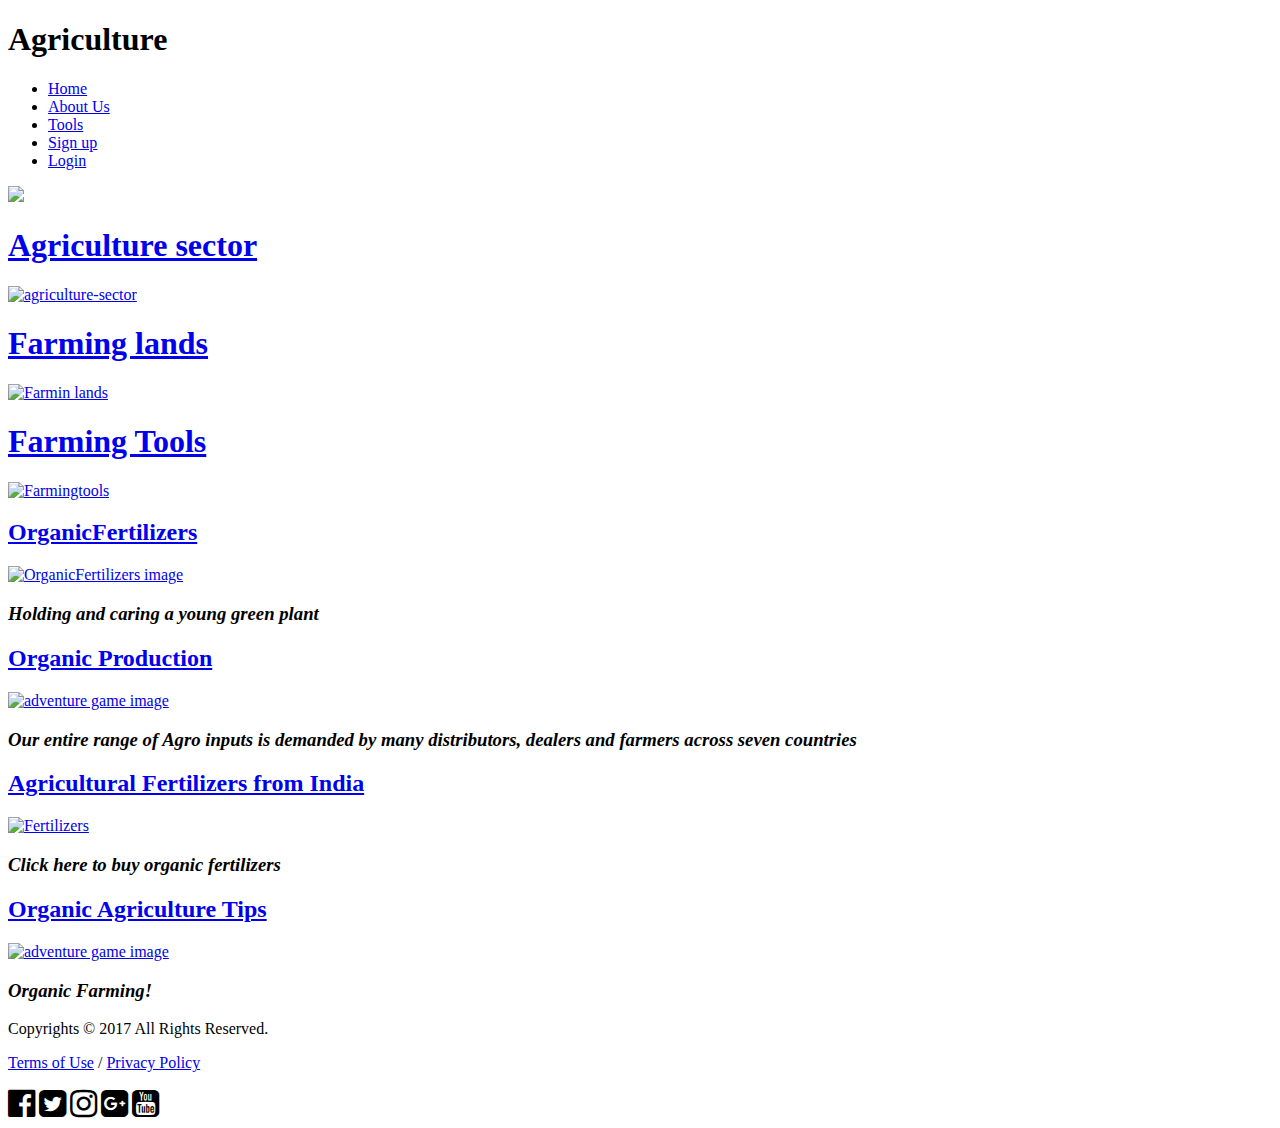
==== ass.html @ 9d5886fe "commited" ====
<!doctype html>
<html>
	<head>
		<meta charset="UTF-8">

		<title>Agriculture</title>
        <link href="https://maxcdn.bootstrapcdn.com/font-awesome/4.7.0/css/font-awesome.min.css" rel="stylesheet">
		<link rel="stylesheet" href="style1.css" />
		 <link rel="stylesheet" href="960.css"/>
        <link rel="stylesheet" href="text.css"/>
        <link rel="stylesheet" href="reset.css"/>
		<link href="https://cdnjs.cloudflare.com/ajax/libs/960gs/0/960.min.css" rel="stylesheet">
		<link href="https://fonts.googleapis.com/css?family=Roboto" rel="stylesheet">
	</head>
	<body>
	<div class="container_12 main">

	<!--header section-->

        <header class="grid_12">
            <h1 class="grid_3">Agriculture</h1>
            <nav class="grid_8">
                           <ul>
                    <li><a href="##">Home</a></li>
                    <li><a href="#">About Us</a></li>
                    <li><a href="#">Tools</a></li>
                    <li><a href="#">Sign up</a></li>
                    <li><a href="#">Login</a></li>
                </ul>
                </nav>
                   </header>
     <!--Hero element section-->

       <article class="grid_12" style='background-image:url(http://hq-wall.net/wallpaper/149487/5df1c473.jpg); background-size: 940px 500px;'>
       <a href="http://www.digitalgreen.org/?gclid=CMjtrpSzuNMCFdiHaAodYisDeg" id="play" alt="play Button"><img src="https://encrypted-tbn0.gstatic.com/images?q=tbn:ANd9GcQDufNjJl-ql5XAbG87WmdZJJHorfdjEf7Gi7C3xymFaMlo6I7J">
                </article>

                <section class="grid_3 pot">
                <a href="http://jkapd.nic.in/">
                    <h1>Agriculture sector</h1>
                    <img src="http://3.bp.blogspot.com/-vJvLgIBrkvk/VjmWp_VzFKI/AAAAAAAAAPs/NbbxDftfYMI/s1600/agriculture-sector.jpg" width="250px" height="200px" alt="agriculture-sector">


                </section>
                 <section class="grid_3 pot">
                    <h1>Farming lands</h1>
                    <a href="https://dehatindia.org/cause/swavalamban-initiative/">
                    <img src="http://www.jantakareporter.com/wp-content/uploads/2016/07/agri11.jpg" width="250px" height="200px" alt="Farmin lands">


                </section>


                 <section class="grid_3 pot">
                    <h1> Farming Tools</h1>
                    <a href="http://www.isapindia.org/fb/">
                    <img src="https://image.slidesharecdn.com/farmtoolsandimplement-141123234746-conversion-gate02/95/farm-tools-and-implement-27-638.jpg?cb=1416786529" width="250px" height="200px" alt="Farmingtools">


                </section>

    <!-- 3 column section-->
        <section class="grid_6">
        <a href="http://www.terraa.in/?Home">
            <h2>OrganicFertilizers</h2>
        <img src="https://encrypted-tbn1.gstatic.com/images?q=tbn:ANd9GcQOYwNvytLDo7OmgCq9PGD7iBbqfi1Bb_C4J7YyFiu-ppblzdo8Uw" width="450px" height="600px" alt="OrganicFertilizers image"/></a>
         <figcaption>
                <h3><i>Holding and caring a young green plant</i></h3>
            </figcaption>
            </section>


         <section class="grid_5" >
        <div class="grid_6">
            <a href="http://www.vivekonexport.com/AboutUs.aspx"><h2>Organic Production</h2>
        <img src="http://www.vivekonexport.com/images/2.png" width="400px" height="100px" alt="adventure game image"/></a>

            <figcaption>
                <h3><i>Our entire range of Agro inputs is demanded by many distributors, dealers and farmers across seven countries</i></h3>
            </figcaption>
            </div>


             <div class="grid_6" >
            <a href="https://dir.indiamart.com/impcat/agricultural-fertilizers.html"><h2>Agricultural Fertilizers from India</h2>

        <img src="https://s-media-cache-ak0.pinimg.com/736x/33/49/b3/3349b315af963e712ad211c7004f0c55.jpg" width="400px" height="200px" alt="Fertilizers"/></a>

            <figcaption>
                <h3><i>Click here to buy organic fertilizers</i></h3>
            </figcaption>
            </div>


             <div class="grid_6" >
            <a href="http://www.ecofarms.co.in/blog/go-organic-grow-healthy-the-benefits-of-organic-farming/"><h2>Organic Agriculture Tips</h2>

        <img src="http://www.ecofarms.co.in/blog/wp-content/uploads/2016/08/oraganic-farming.jpg" width="400px" height="200px" alt="adventure game image"/></a>

            <figcaption>
                <h3><i>Organic Farming!</i></h3>
            </figcaption>
            </div>
            </section>
        
        
         <!-- Footer -->
		<!-- grid_3 section -->
        <footer class="grid_12">
            <section class="grid_4 copy">
                <p>Copyrights &copy; 2017 All Rights Reserved.</p>
            </section>
            <section class="grid_3 term">
                <p><a href="#">Terms of Use</a> / <a href="#">Privacy Policy</a></p>
            </section>
            <section class="grid_3 social">
                <span><i class="fa fa-facebook-official fa-2x" aria-hidden="true" ></i></span>
                <span><i class="fa fa-twitter-square fa-2x" aria-hidden="true"></i></span>
                <span><i class="fa fa-instagram fa-2x" aria-hidden="true"></i></span>
                <span><i class="fa fa-google-plus-square fa-2x" aria-hidden="true"></i></span>
                <span><i class="fa fa-youtube-square fa-2x" aria-hidden="true"></i></span>
            </section>
        </footer>
			 </div>

                   </body>
</html>
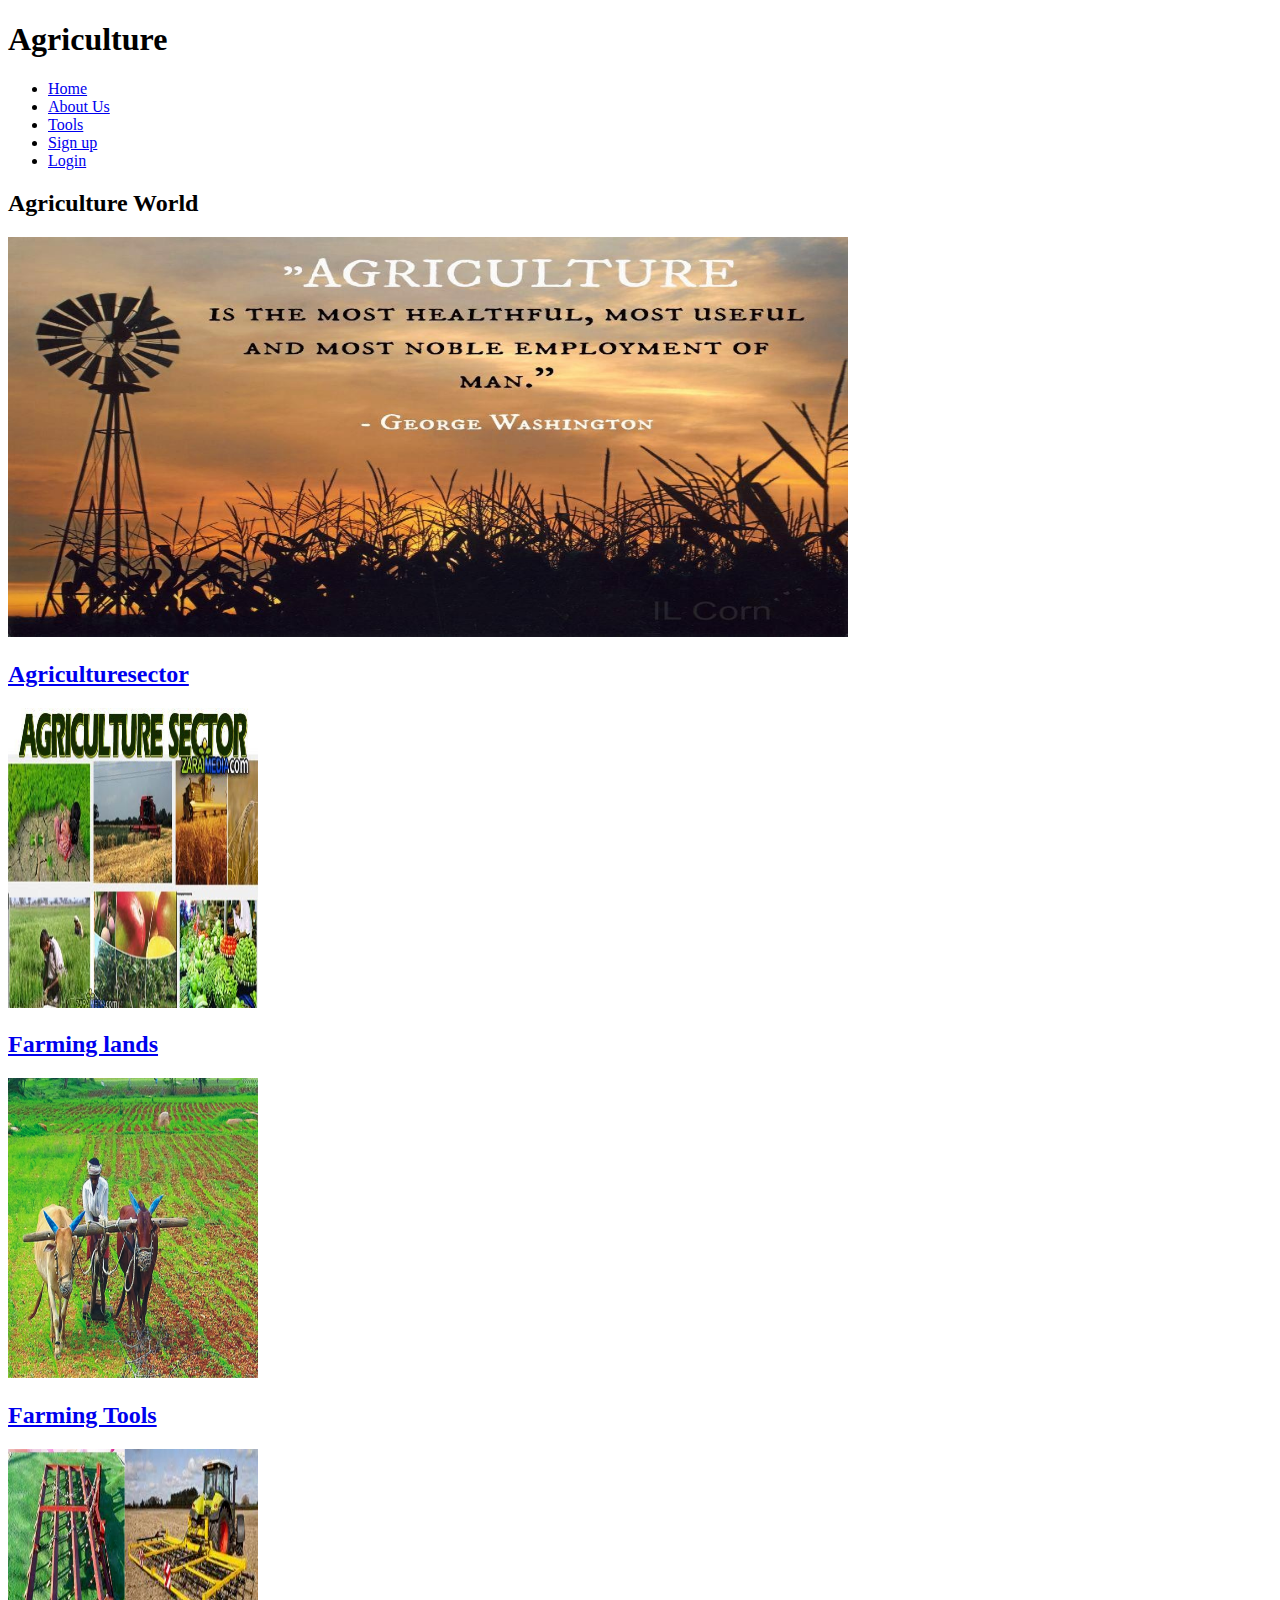
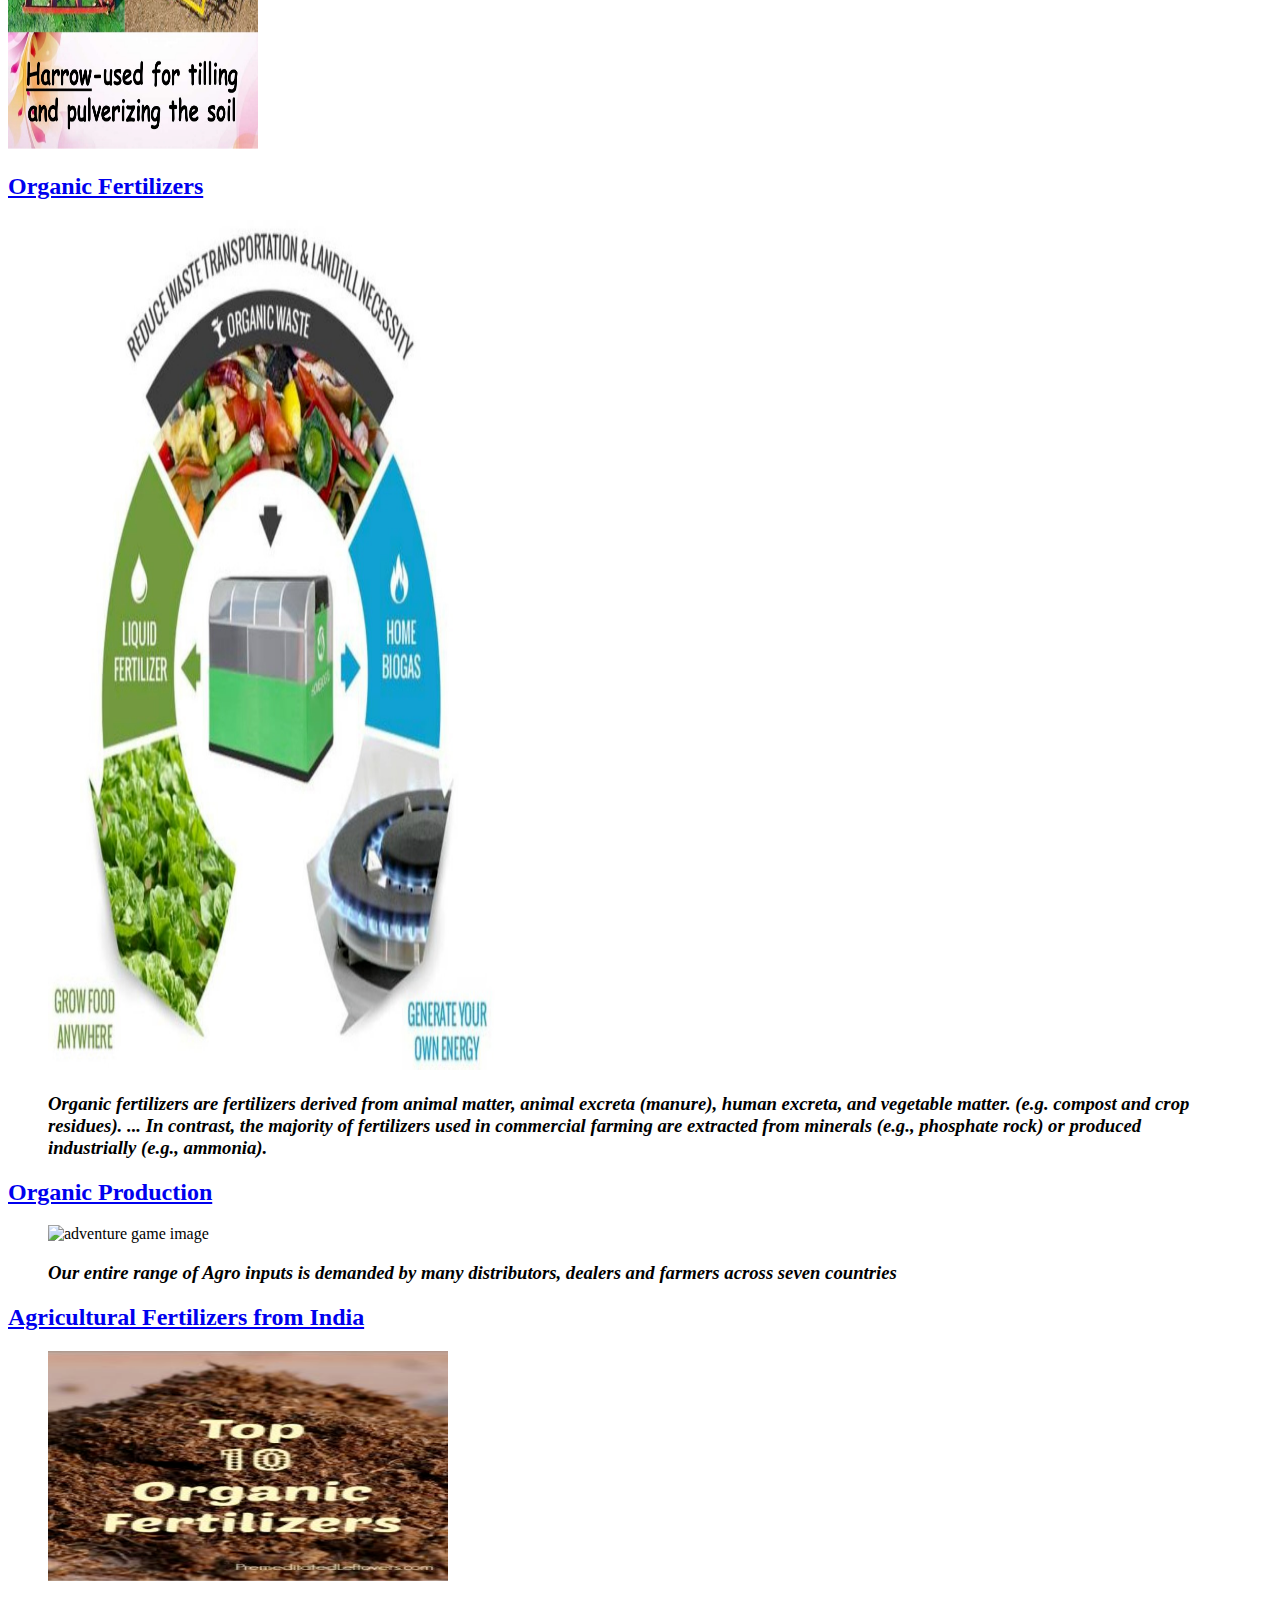
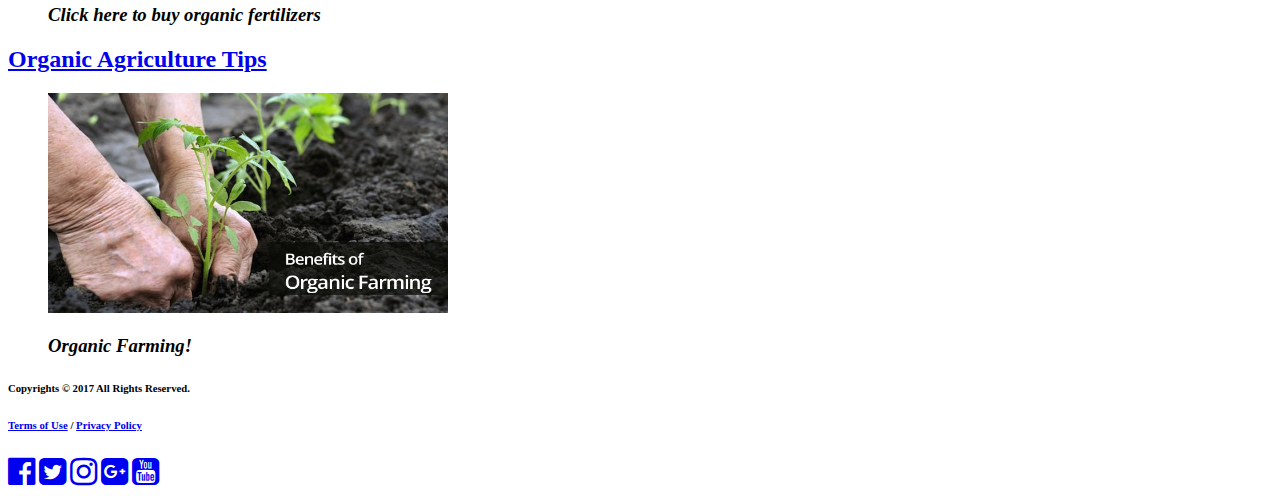
==== commit 29f1da11: "commit" ====
--- a/ass.html
+++ b/ass.html
@@ -21,7 +21,7 @@
             <h1 class="grid_3">Agriculture</h1>
             <nav class="grid_8">
                            <ul>
-                    <li><a href="##">Home</a></li>
+                    <li><a href="#">Home</a></li>
                     <li><a href="#">About Us</a></li>
                     <li><a href="#">Tools</a></li>
                     <li><a href="#">Sign up</a></li>
@@ -29,97 +29,117 @@
                 </ul>
                 </nav>
                    </header>
-     <!--Hero element section-->
 
-       <article class="grid_12" style='background-image:url(http://hq-wall.net/wallpaper/149487/5df1c473.jpg); background-size: 940px 500px;'>
-       <a href="http://www.digitalgreen.org/?gclid=CMjtrpSzuNMCFdiHaAodYisDeg" id="play" alt="play Button"><img src="https://encrypted-tbn0.gstatic.com/images?q=tbn:ANd9GcQDufNjJl-ql5XAbG87WmdZJJHorfdjEf7Gi7C3xymFaMlo6I7J">
-                </article>
+                   <!--Hero element section-->
 
-                <section class="grid_3 pot">
-                <a href="http://jkapd.nic.in/">
-                    <h1>Agriculture sector</h1>
-                    <img src="http://3.bp.blogspot.com/-vJvLgIBrkvk/VjmWp_VzFKI/AAAAAAAAAPs/NbbxDftfYMI/s1600/agriculture-sector.jpg" width="250px" height="200px" alt="agriculture-sector">
+<section class="hero-unit">
+<h2>Agriculture World</h2>
+       <img src="img/hero.png" width="840" height="400" alt="Agriculture" />
+              
+                </section>
 
 
-                </section>
-                 <section class="grid_3 pot">
-                    <h1>Farming lands</h1>
+     
+                <!--3 column section-->
+
+                <section class="grid_3 image-position">
+                <a href="http://jkapd.nic.in/">
+                    <h2>Agriculturesector</h2>
+                    <img src="img/arg.png" width="250" height="300" alt="agriculture-sector">
+
+
+                </a></section>
+                 <section class="grid_3 image-position">
+                   
                     <a href="https://dehatindia.org/cause/swavalamban-initiative/">
-                    <img src="http://www.jantakareporter.com/wp-content/uploads/2016/07/agri11.jpg" width="250px" height="200px" alt="Farmin lands">
+                     <h2>Farming lands</h2>
+                    <img src="img/agri11.png" width="250" height="300" alt="Farming lands">
+
+
+               </a> </section>
+
+
+                 <section class="grid_3 image-position">
+                    
+                    <a href="http://www.isapindia.org/fb/">
+                    <h2> Farming Tools</h2></a>
+                    <img src="img/farm.png" width="250" height="300" alt="Farming tools"/>
 
 
                 </section>
 
+        
 
-                 <section class="grid_3 pot">
-                    <h1> Farming Tools</h1>
-                    <a href="http://www.isapindia.org/fb/">
-                    <img src="https://image.slidesharecdn.com/farmtoolsandimplement-141123234746-conversion-gate02/95/farm-tools-and-implement-27-638.jpg?cb=1416786529" width="250px" height="200px" alt="Farmingtools">
-
-
-                </section>
-
-    <!-- 3 column section-->
+    <!-- 2 column section-->
         <section class="grid_6">
         <a href="http://www.terraa.in/?Home">
-            <h2>OrganicFertilizers</h2>
-        <img src="https://encrypted-tbn1.gstatic.com/images?q=tbn:ANd9GcQOYwNvytLDo7OmgCq9PGD7iBbqfi1Bb_C4J7YyFiu-ppblzdo8Uw" width="450px" height="600px" alt="OrganicFertilizers image"/></a>
+            <h2>Organic
+            Fertilizers</h2></a>
+            <figure>
+        <img src="img/colmn1.png" width="450" height="850" alt="OrganicFertilizers image"/>
          <figcaption>
-                <h3><i>Holding and caring a young green plant</i></h3>
+                <h3><i> Organic fertilizers are fertilizers derived from animal matter, animal excreta (manure), human excreta, and vegetable matter. (e.g. compost and crop residues). ... In contrast, the majority of fertilizers used in commercial farming are extracted from minerals (e.g., phosphate rock) or produced industrially (e.g., ammonia).</i></h3>
             </figcaption>
+            </figure>
             </section>
 
 
          <section class="grid_5" >
         <div class="grid_6">
-            <a href="http://www.vivekonexport.com/AboutUs.aspx"><h2>Organic Production</h2>
-        <img src="http://www.vivekonexport.com/images/2.png" width="400px" height="100px" alt="adventure game image"/></a>
+            <a href="http://www.vivekonexport.com/AboutUs.aspx"><h2>Organic Production</h2></a>
+            <figure>
+        <img src="http://www.vivekonexport.com/images/2.png" width="400" height="250" alt="adventure game image"/>
 
             <figcaption>
                 <h3><i>Our entire range of Agro inputs is demanded by many distributors, dealers and farmers across seven countries</i></h3>
             </figcaption>
+            </figure>
             </div>
 
 
              <div class="grid_6" >
-            <a href="https://dir.indiamart.com/impcat/agricultural-fertilizers.html"><h2>Agricultural Fertilizers from India</h2>
+            <a href="https://dir.indiamart.com/impcat/agricultural-fertilizers.html"><h2>Agricultural Fertilizers from India</h2></a>
+            <figure>
 
-        <img src="https://s-media-cache-ak0.pinimg.com/736x/33/49/b3/3349b315af963e712ad211c7004f0c55.jpg" width="400px" height="200px" alt="Fertilizers"/></a>
+        <img src="img/arg2.png" width="400" height="230" alt="Fertilizers"/>
 
             <figcaption>
                 <h3><i>Click here to buy organic fertilizers</i></h3>
             </figcaption>
+            </figure>
             </div>
 
 
              <div class="grid_6" >
-            <a href="http://www.ecofarms.co.in/blog/go-organic-grow-healthy-the-benefits-of-organic-farming/"><h2>Organic Agriculture Tips</h2>
-
-        <img src="http://www.ecofarms.co.in/blog/wp-content/uploads/2016/08/oraganic-farming.jpg" width="400px" height="200px" alt="adventure game image"/></a>
+            <a href="http://www.ecofarms.co.in/blog/go-organic-grow-healthy-the-benefits-of-organic-farming/"><h2>Organic Agriculture Tips</h2></a>
+<figure>
+        <img src="img/arg3.png" width="400" height="220" alt="adventure game image"/>
 
             <figcaption>
                 <h3><i>Organic Farming!</i></h3>
             </figcaption>
+            </figure>
             </div>
             </section>
         
-        
+
+
          <!-- Footer -->
 		<!-- grid_3 section -->
         <footer class="grid_12">
-            <section class="grid_4 copy">
-                <p>Copyrights &copy; 2017 All Rights Reserved.</p>
+            <section class="grid_4 copy-right">
+                <h6>Copyrights &copy; 2017 All Rights Reserved.</h6>
             </section>
-            <section class="grid_3 term">
-                <p><a href="#">Terms of Use</a> / <a href="#">Privacy Policy</a></p>
+            <section class="grid_3 term-condition">
+                <h6><a href="#">Terms of Use</a> / <a href="#">Privacy Policy</a></h6>
             </section>
-            <section class="grid_3 social">
-                <span><i class="fa fa-facebook-official fa-2x" aria-hidden="true" ></i></span>
-                <span><i class="fa fa-twitter-square fa-2x" aria-hidden="true"></i></span>
-                <span><i class="fa fa-instagram fa-2x" aria-hidden="true"></i></span>
-                <span><i class="fa fa-google-plus-square fa-2x" aria-hidden="true"></i></span>
-                <span><i class="fa fa-youtube-square fa-2x" aria-hidden="true"></i></span>
-            </section>
+            <div class="grid_3 social">
+                <span><a href="https://www.facebook.com"><i class="fa fa-facebook-official fa-2x" aria-hidden="true" ></i></a></span>
+                <span><a href="https://www.twitter.com"><i class="fa fa-twitter-square fa-2x" aria-hidden="true"></i></a></span>
+                <span><a href="https://www.instagram.com"><i class="fa fa-instagram fa-2x" aria-hidden="true"></i></a></span>
+                <span><a href="https://www.google.co.in"><i class="fa fa-google-plus-square fa-2x" aria-hidden="true"></i></a></span>
+                <span><a href="https://www.youtube.com"><i class="fa fa-youtube-square fa-2x" aria-hidden="true"></i></a></span>
+            </div>
         </footer>
 			 </div>
 
